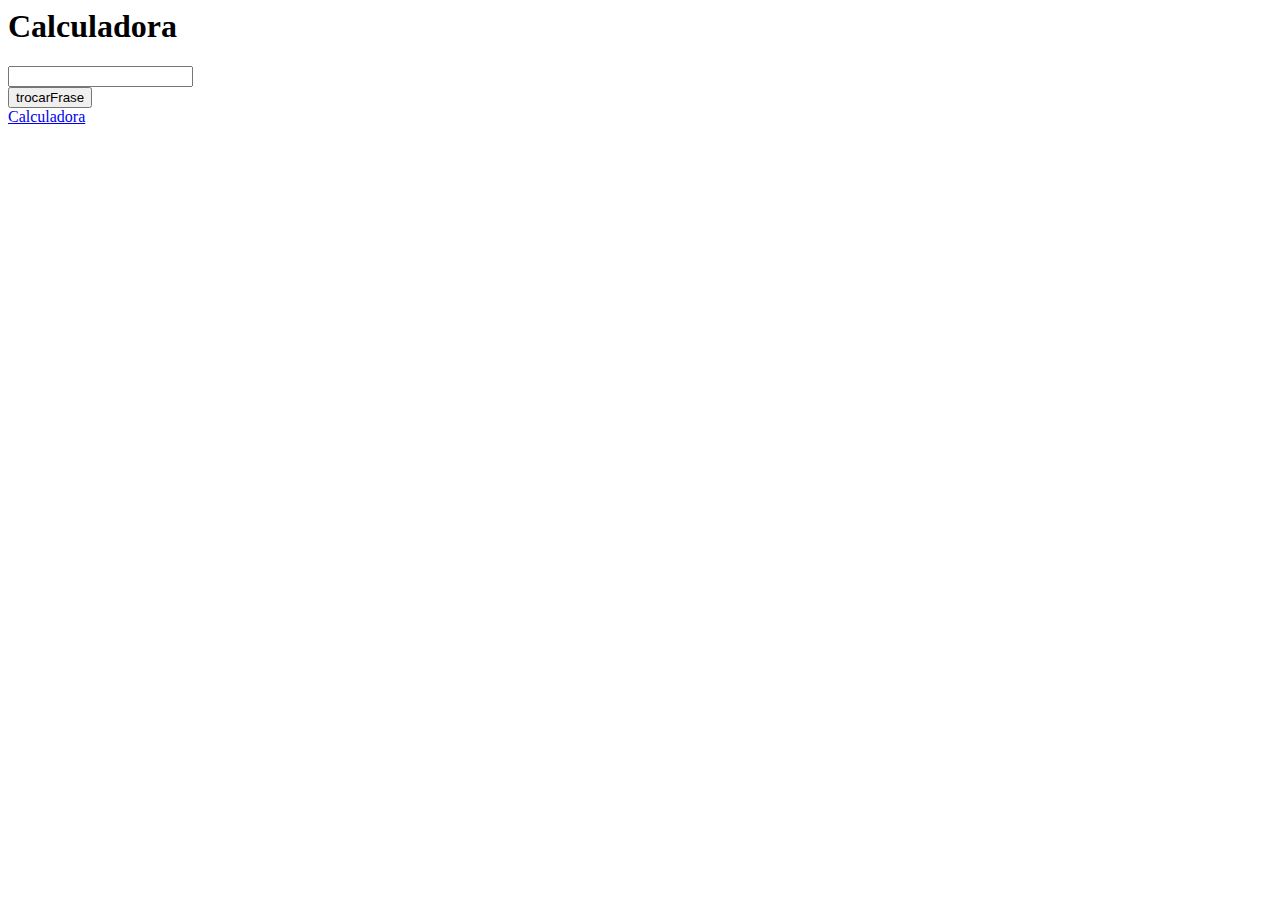
==== index.html @ 05f61cd1 "ok" ====
<html>
    <head>
        <title>Java Script 01</title>
        <script>
            alert ("Olá Galera!")

            function trocarTexto(umTexto){
                var elemento = document.getElementById("frase")
                var elementoNovo = document.getElementById("novaFrase").value
                elemento.innerHTML = elementoNovo
            }
        </script>
        <script src="js/myscript.js" type="text/javascript"></script>
        <link rel="stylesheet" href="css/style.css">
    </head>
    <body>
        <h1>Calculadora</h1>
        <input id="novaFrase" type="text"><br>
        <input id="botão" type="button"
                value="trocarFrase"
                onclick="trocarTexto('Olá')"><br>
    <a href="calculadora.html">
        Calculadora
    </a>
    </body>
</html>
---- css/style.css ----
/*folha de esyilos*/
.h1_1{
    background-color: crimson;
}

.h1_2{
    background-color: teal;
}
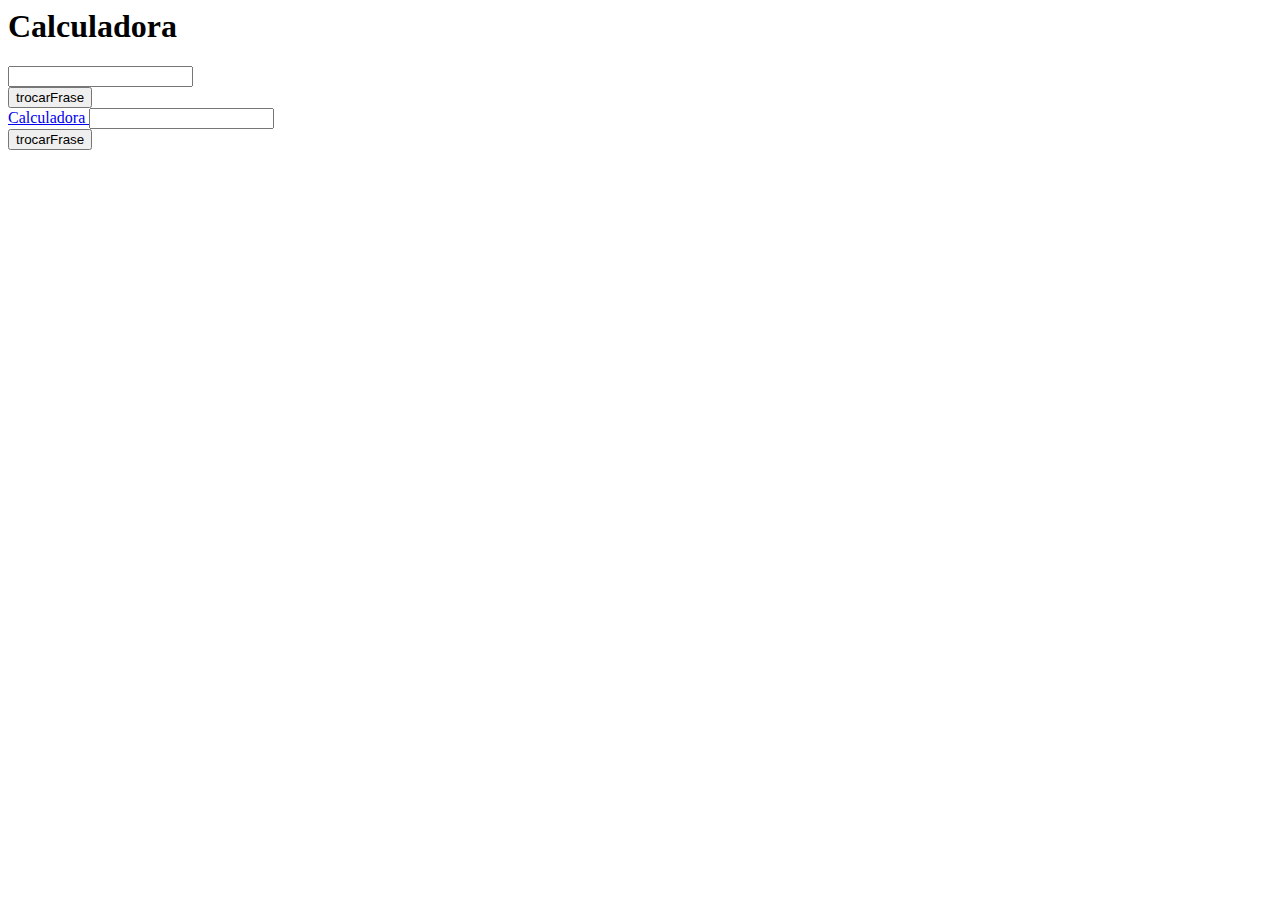
==== commit 1534cc67: "ok" ====
--- a/index.html
+++ b/index.html
@@ -19,8 +19,13 @@
         <input id="botão" type="button"
                 value="trocarFrase"
                 onclick="trocarTexto('Olá')"><br>
-    <a href="calculadora.html">
-        Calculadora
+        <a href="calculadora.html">
+            Calculadora
     </a>
+    <input id="novaFrase" type="text"><br>
+        <input id="botão" type="button"
+                value="trocarFrase"
+                onclick="trocarTexto('Olá')"><br>
+        <a href="validar.html"></a>
     </body>
 </html>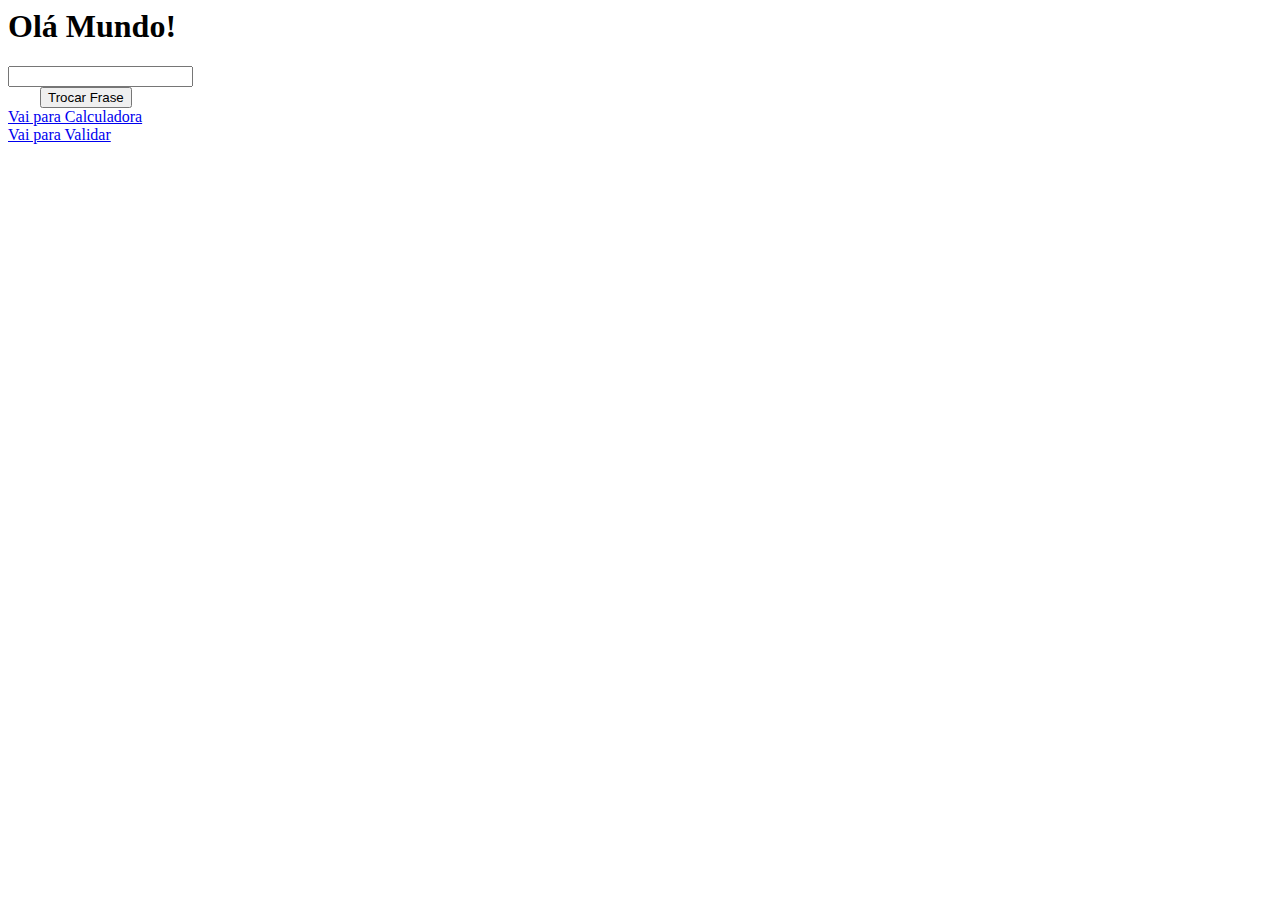
==== commit ff635c7c: "ok" ====
--- a/index.html
+++ b/index.html
@@ -1,31 +1,25 @@
 <html>
     <head>
-        <title>Java Script 01</title>
+        <title>Javascript 01</title>
+        <script src="js/myscript.js" type="text/javascript"></script>
+        <link href="css/style.css">
         <script>
-            alert ("Olá Galera!")
+            alert("olá galera!")
 
-            function trocarTexto(umTexto){
+            function trocarTexto(){
                 var elemento = document.getElementById("frase")
                 var elementoNovo = document.getElementById("novaFrase").value
                 elemento.innerHTML = elementoNovo
             }
-        </script>
-        <script src="js/myscript.js" type="text/javascript"></script>
-        <link rel="stylesheet" href="css/style.css">
+        </script>     
     </head>
     <body>
-        <h1>Calculadora</h1>
+        <h1 ondblclick="mudarFrase()" id="frase">Olá Mundo!</h1>
         <input id="novaFrase" type="text"><br>
-        <input id="botão" type="button"
-                value="trocarFrase"
-                onclick="trocarTexto('Olá')"><br>
-        <a href="calculadora.html">
-            Calculadora
-    </a>
-    <input id="novaFrase" type="text"><br>
-        <input id="botão" type="button"
-                value="trocarFrase"
-                onclick="trocarTexto('Olá')"><br>
-        <a href="validar.html"></a>
+        <input id="botao" type="button" 
+            value="Trocar Frase" 
+            onclick="trocarTexto();"><br>
+        <a href="calculadora.html">Vai para Calculadora</a><br>
+        <a href="validar.html">Vai para Validar</a>
     </body>
 </html>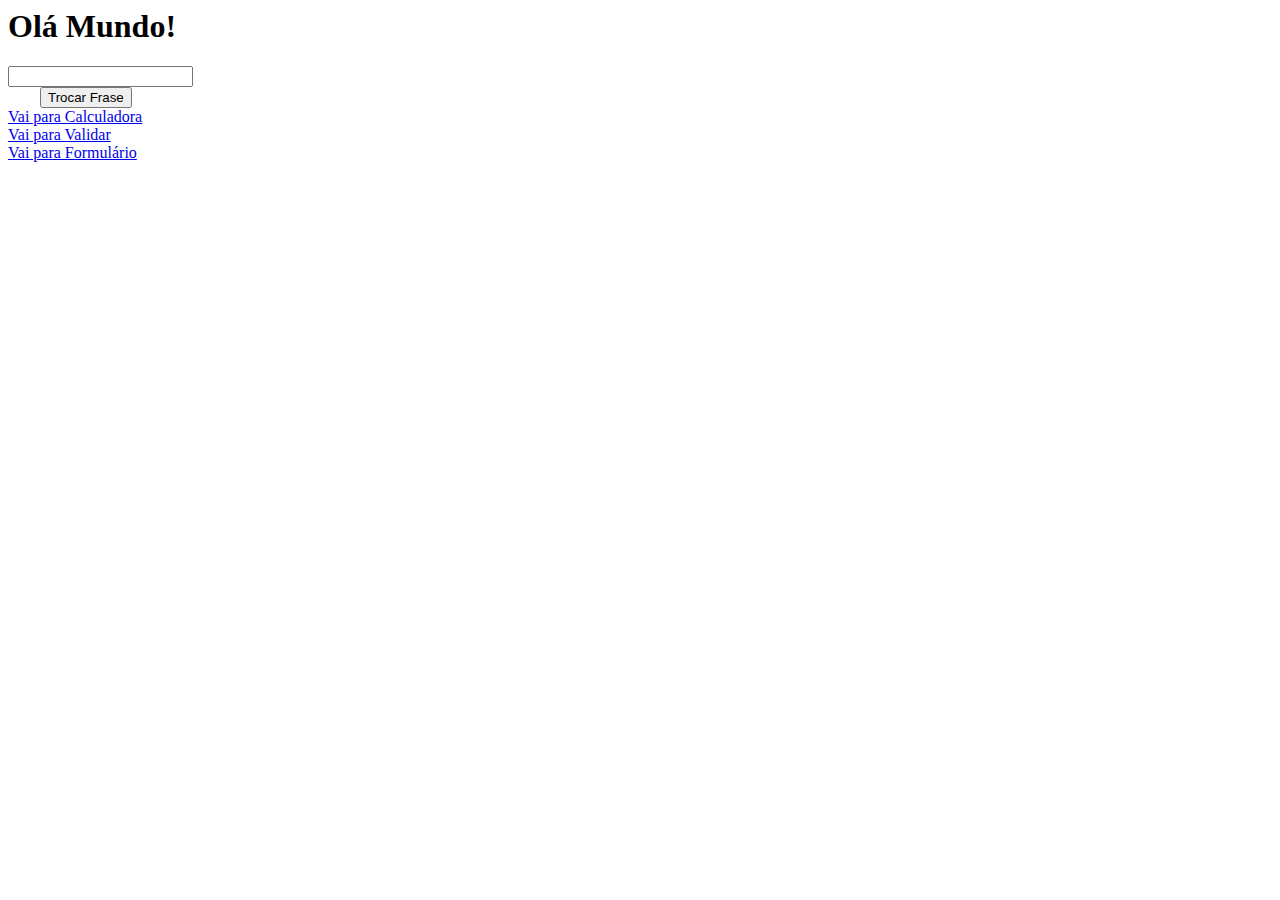
==== commit a8a0b0c8: "ok" ====
--- a/index.html
+++ b/index.html
@@ -20,6 +20,8 @@
             value="Trocar Frase" 
             onclick="trocarTexto();"><br>
         <a href="calculadora.html">Vai para Calculadora</a><br>
-        <a href="validar.html">Vai para Validar</a>
+        <a href="validar.html">Vai para Validar</a><br>
+        <a href="formulário.html">Vai para Formulário</a>
+
     </body>
 </html>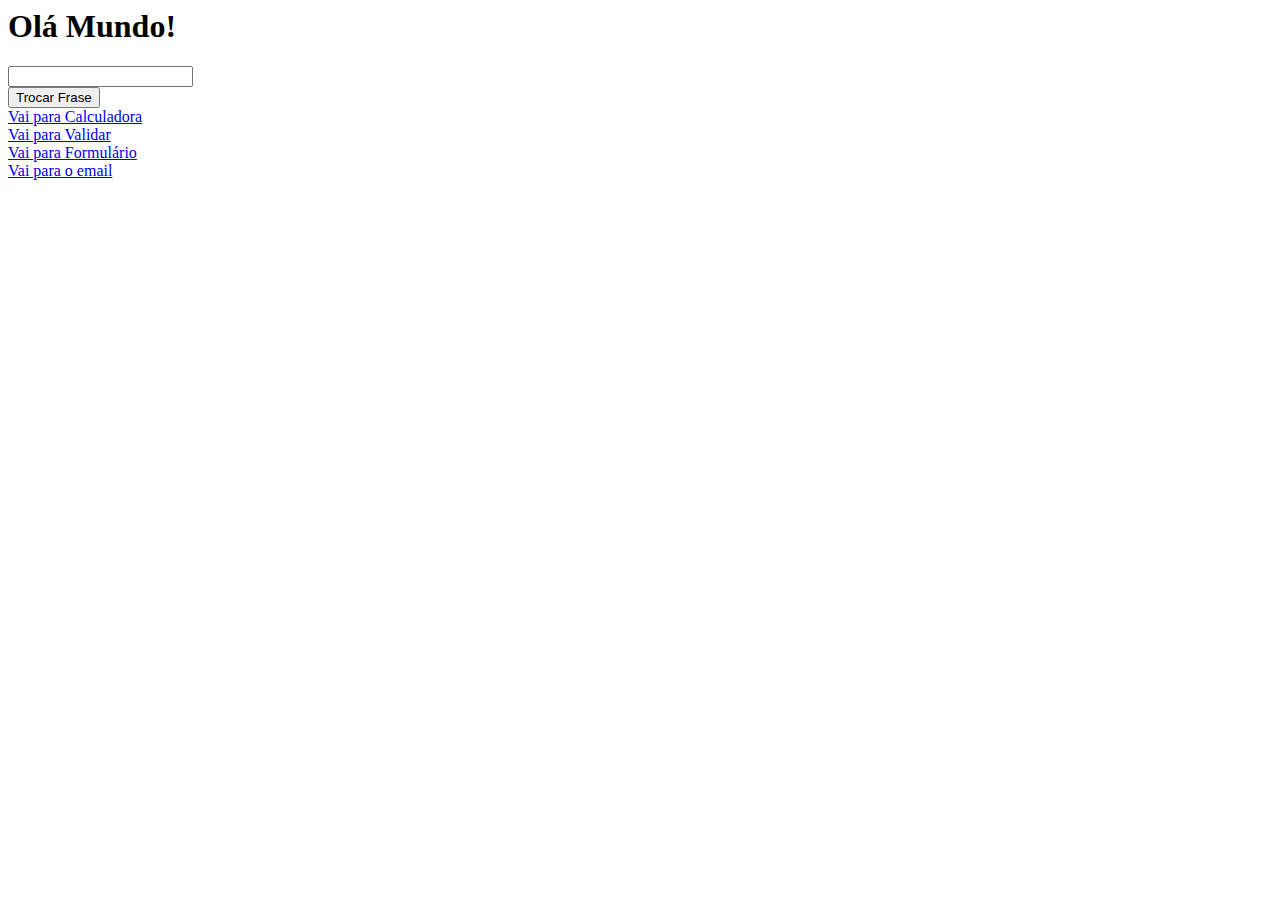
==== commit d44e5151: "ok" ====
--- a/index.html
+++ b/index.html
@@ -16,12 +16,13 @@
     <body>
         <h1 ondblclick="mudarFrase()" id="frase">Olá Mundo!</h1>
         <input id="novaFrase" type="text"><br>
-        <input id="botao" type="button" 
-            value="Trocar Frase" 
-            onclick="trocarTexto();"><br>
+         <input id="botao" type="button" 
+            value="Trocar Frase" 
+             onclick="trocarTexto();"><br>
         <a href="calculadora.html">Vai para Calculadora</a><br>
         <a href="validar.html">Vai para Validar</a><br>
-        <a href="formulário.html">Vai para Formulário</a>
+        <a href="formulário.html">Vai para Formulário</a><br>
+        <a href="email.html">Vai para o email</a>
 
     </body>
 </html>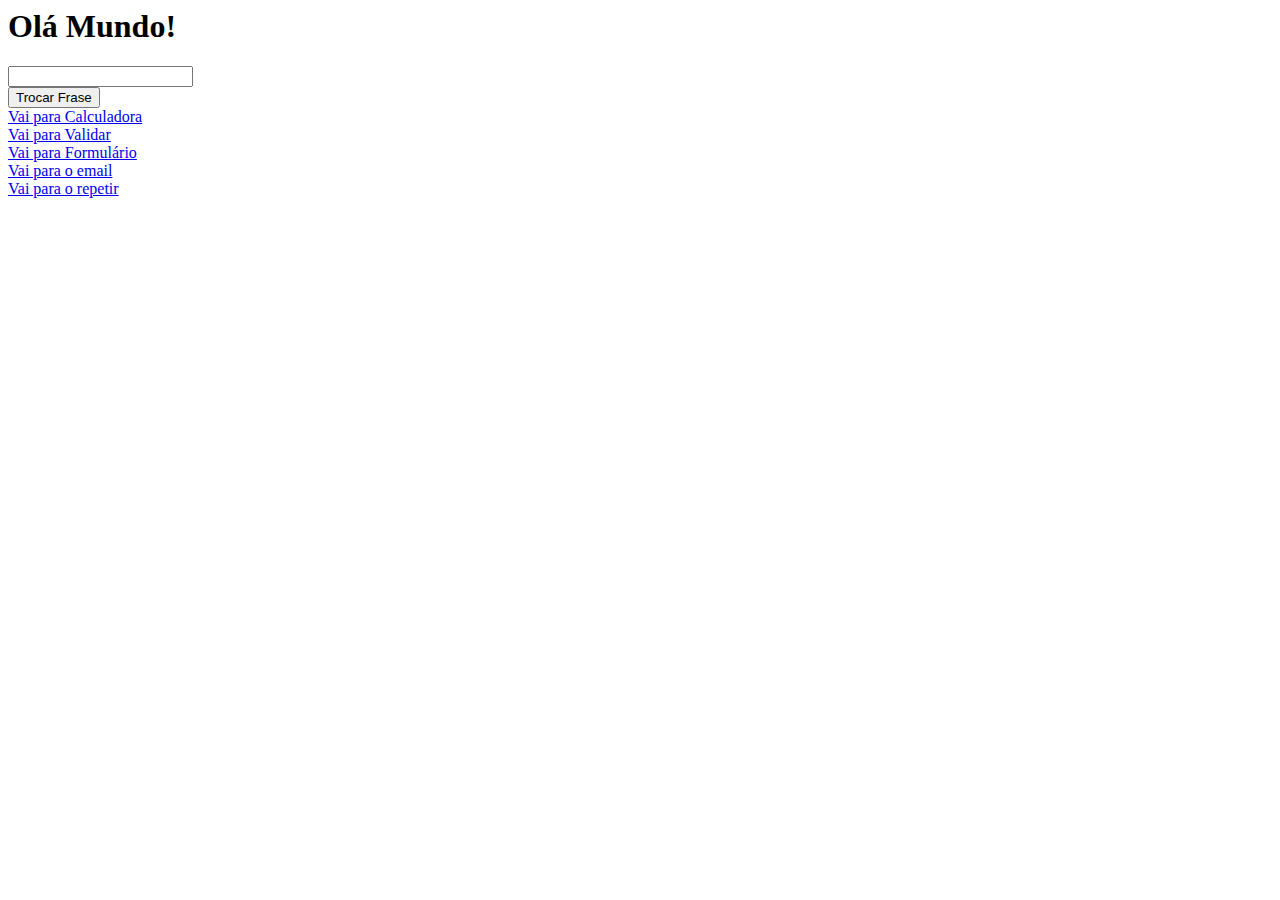
==== commit fbdd4eb8: "ok" ====
--- a/index.html
+++ b/index.html
@@ -22,7 +22,8 @@
         <a href="calculadora.html">Vai para Calculadora</a><br>
         <a href="validar.html">Vai para Validar</a><br>
         <a href="formulário.html">Vai para Formulário</a><br>
-        <a href="email.html">Vai para o email</a>
+        <a href="email.html">Vai para o email</a><br>
+        <a href="repete.html">Vai para o repetir</a><br>
 
     </body>
 </html>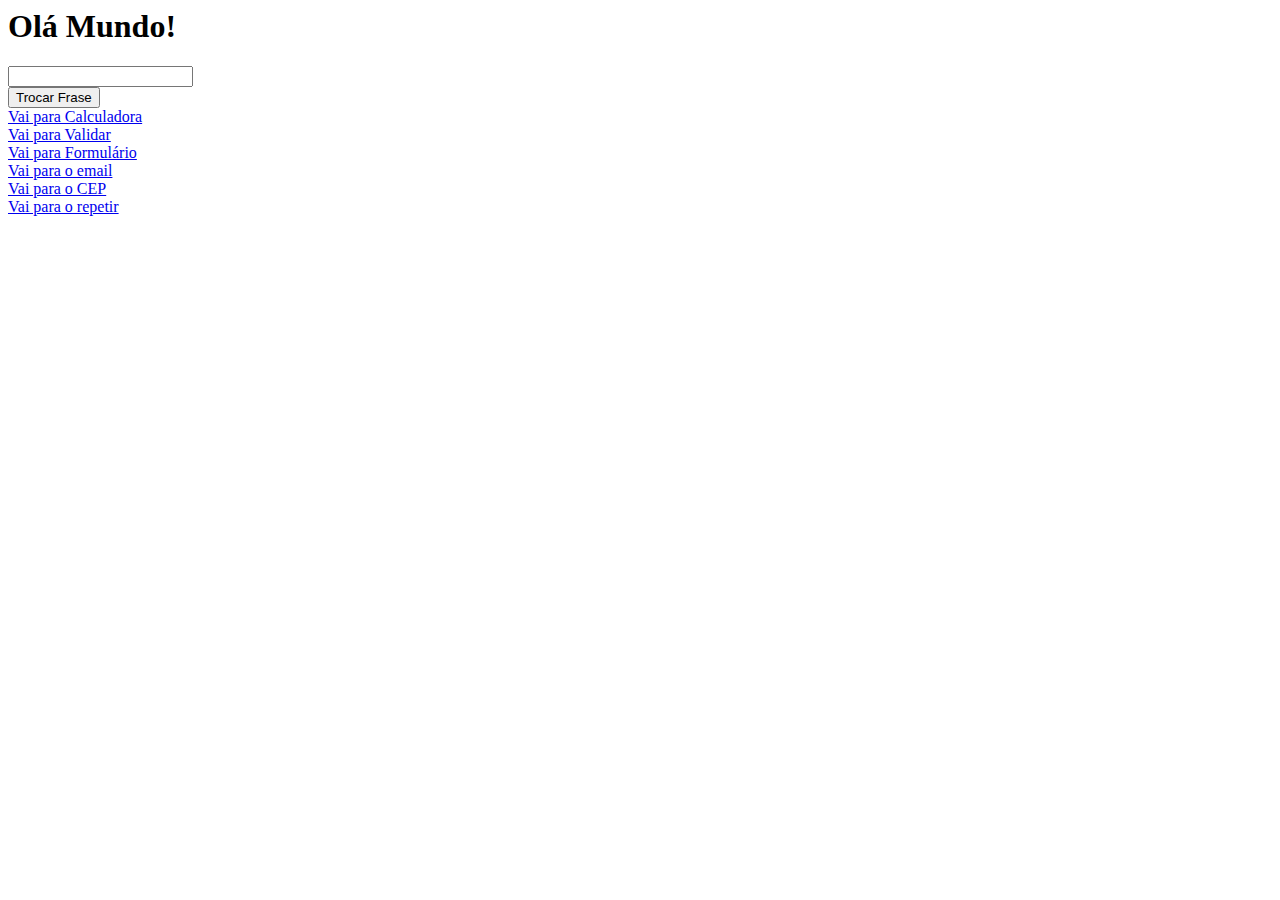
==== commit 5a19dd9f: "ok" ====
--- a/index.html
+++ b/index.html
@@ -23,6 +23,7 @@
         <a href="validar.html">Vai para Validar</a><br>
         <a href="formulário.html">Vai para Formulário</a><br>
         <a href="email.html">Vai para o email</a><br>
+        <a href="cep.html">Vai para o CEP</a><br>
         <a href="repete.html">Vai para o repetir</a><br>
 
     </body>
